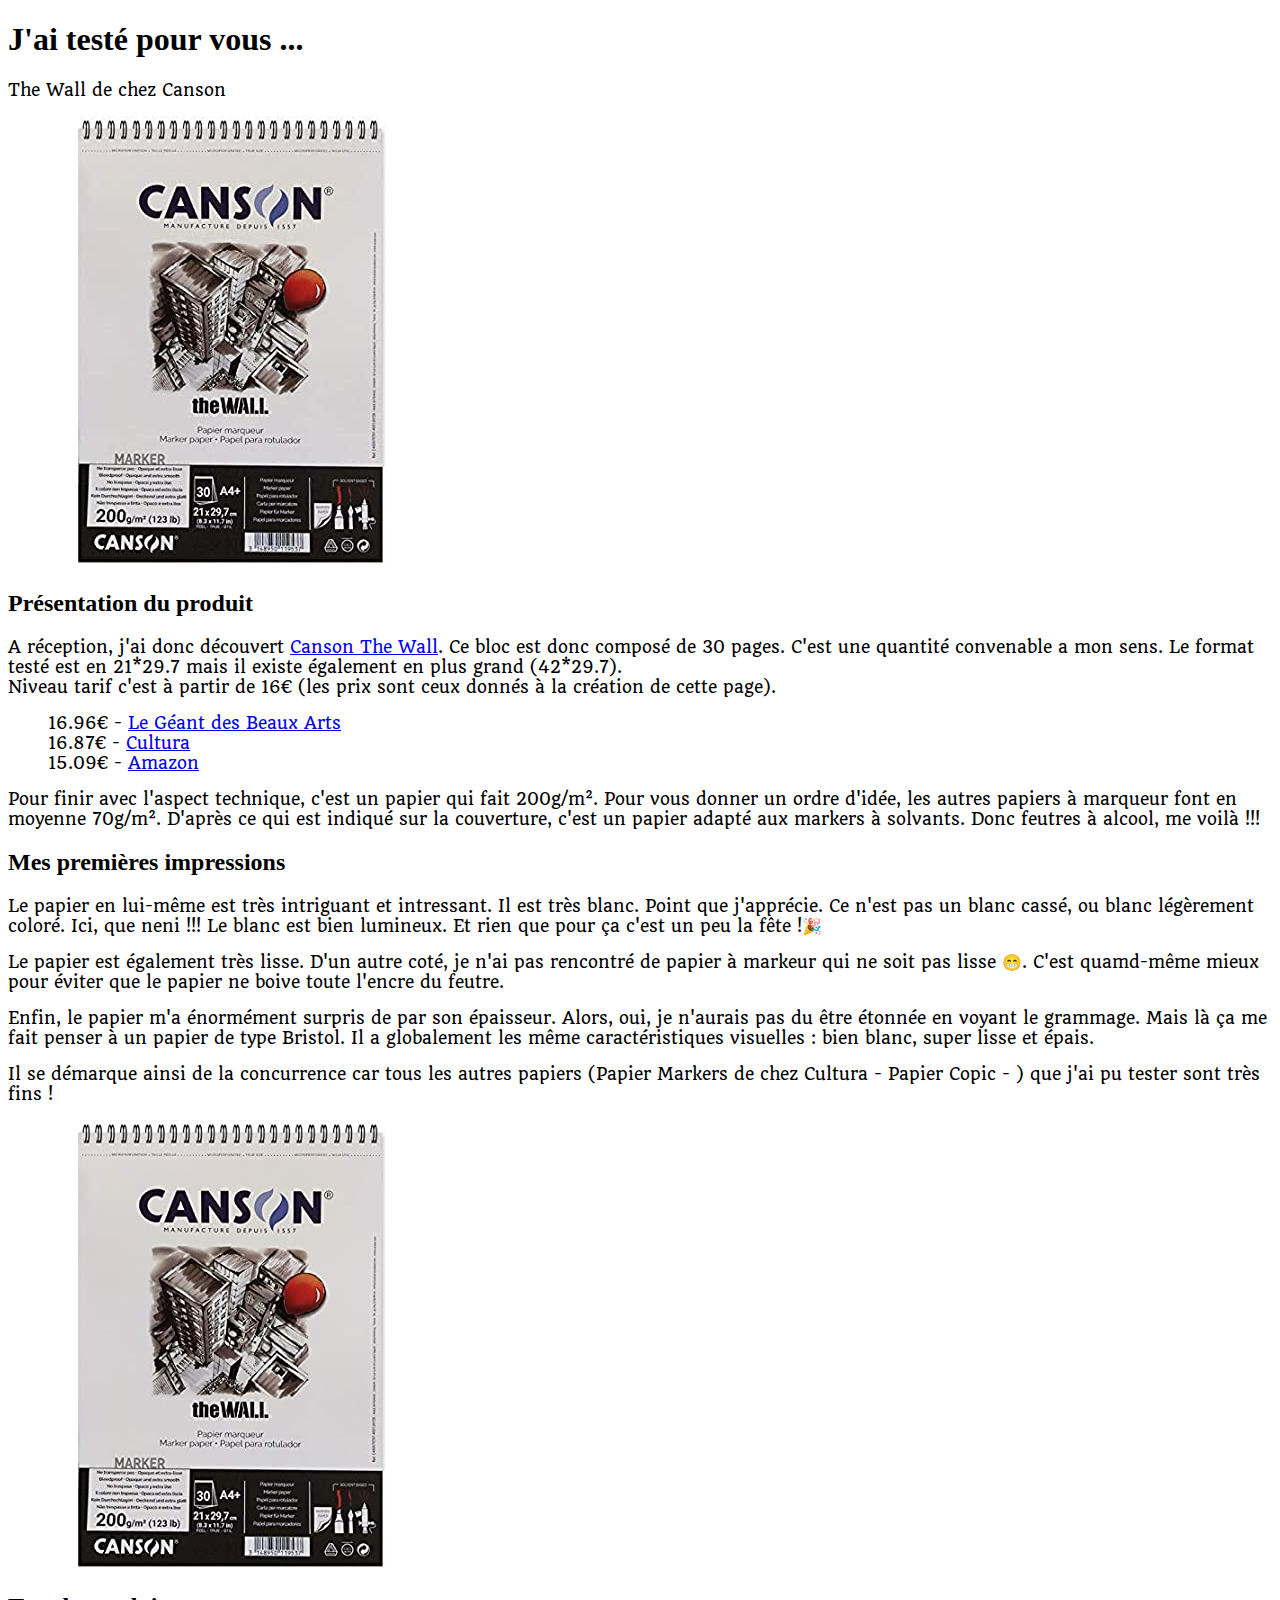
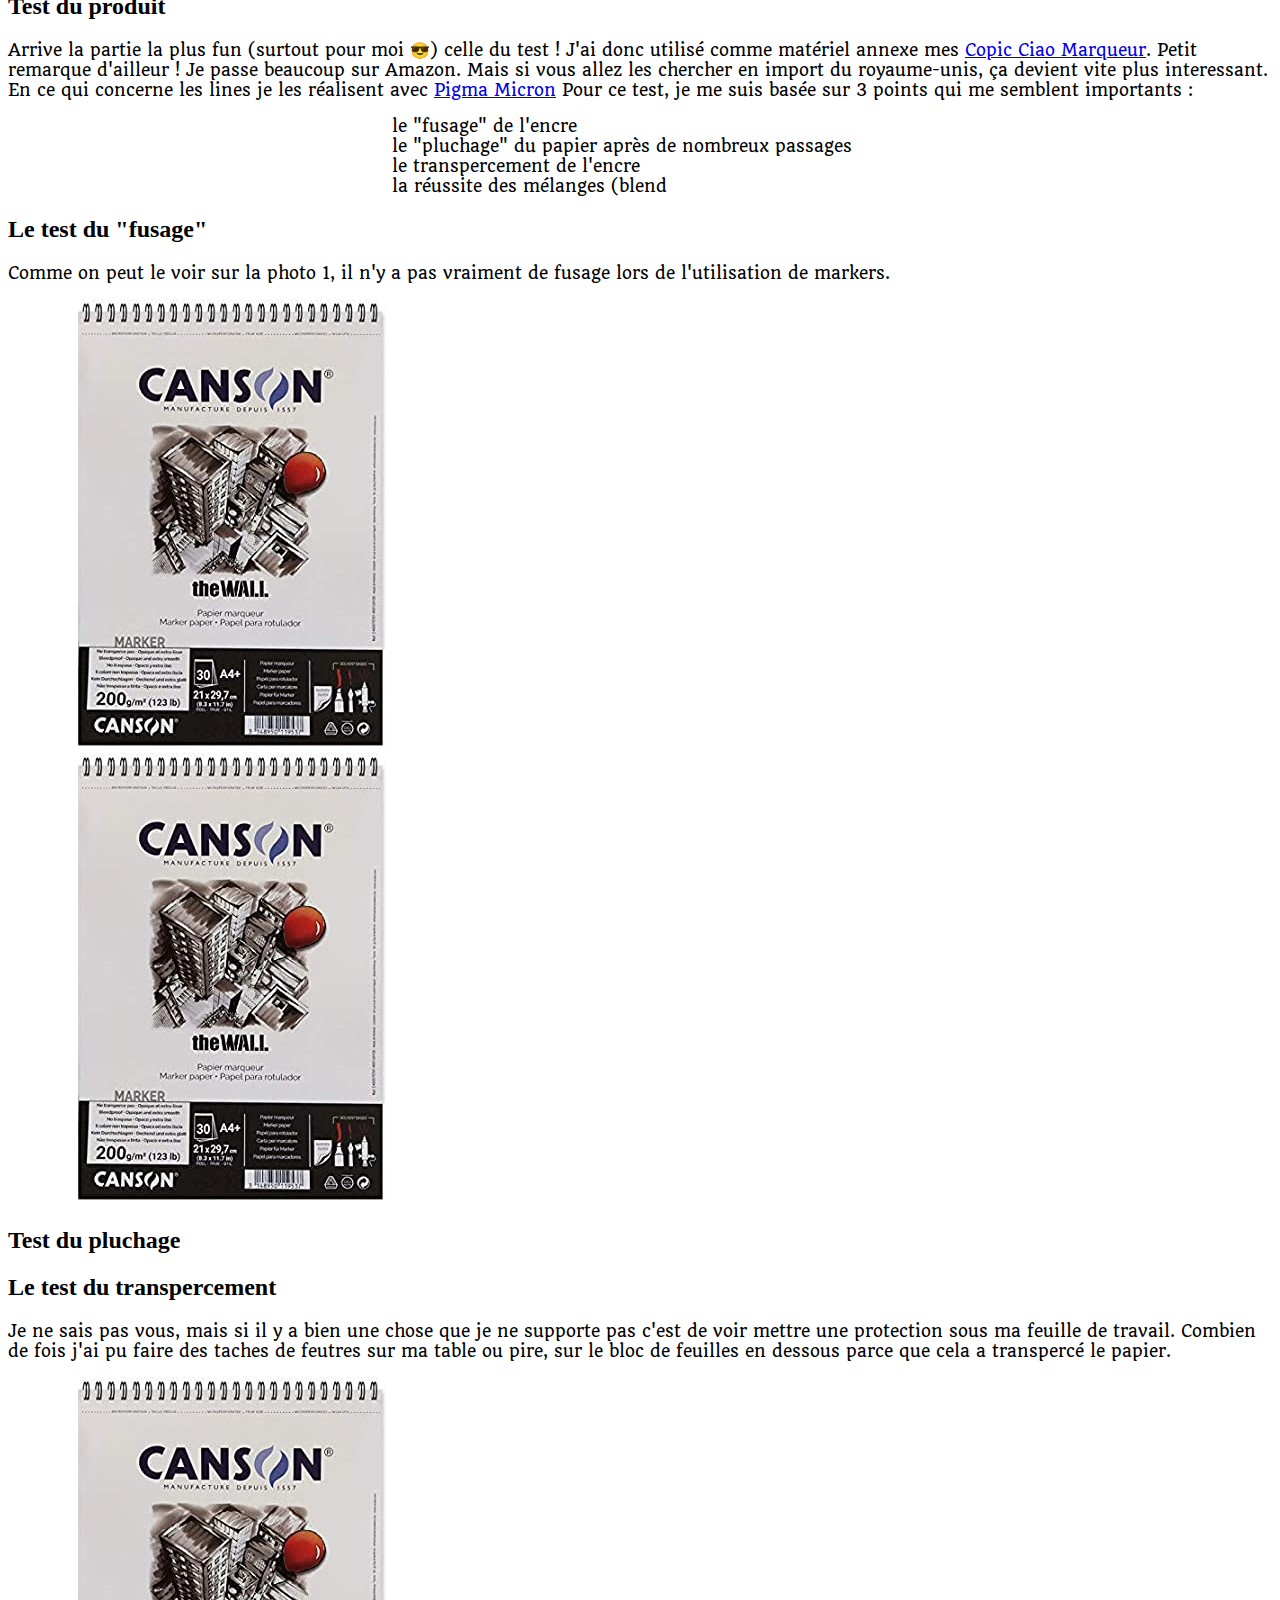
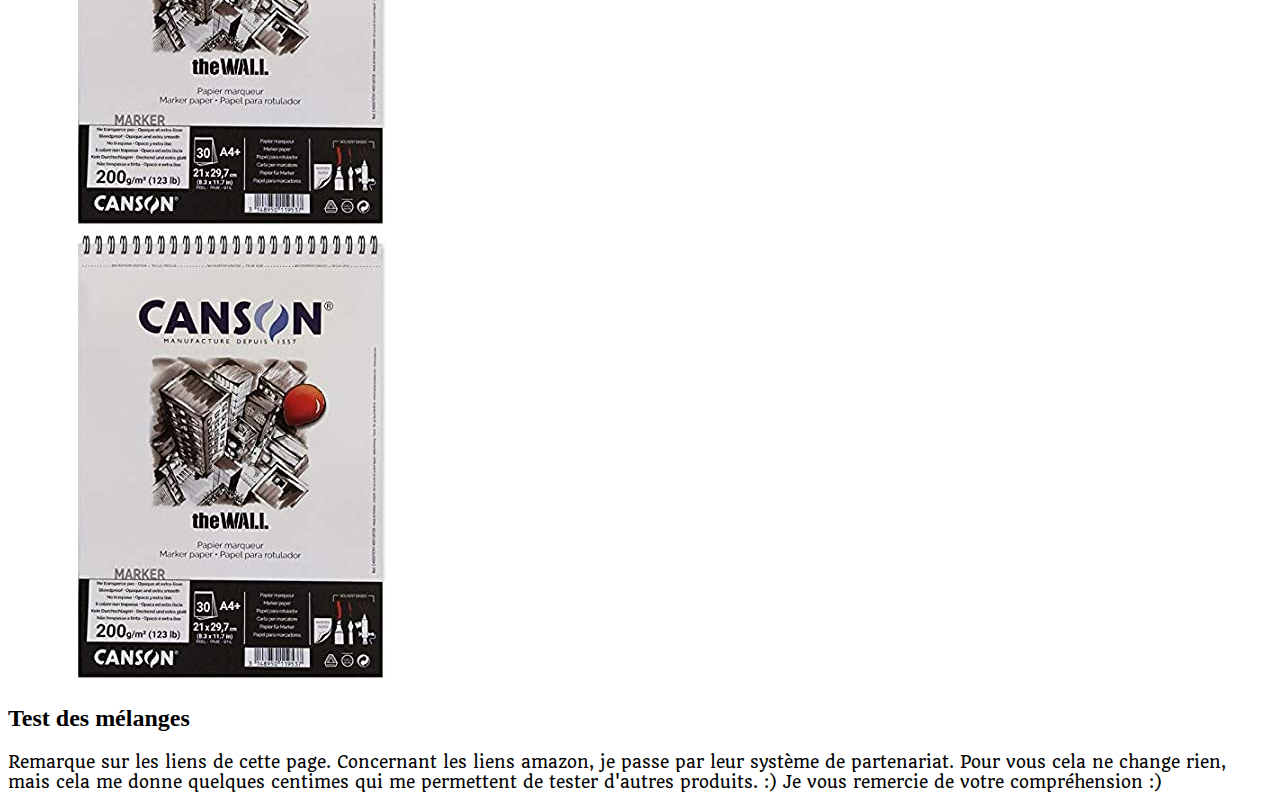
==== index.html @ c9362338 "Modification du nom de la page" ====
<!DOCTYPE html>
<html lang="fr" dir="ltr">
<head>
    <meta charset="UTF-8">
    <meta http-equiv="X-UA-Compatible" content="IE=edge">
    <meta name="viewport" content="width=device-width, initial-scale=1.0">
    <link href="https://cdn.jsdelivr.net/npm/bootstrap@5.0.1/dist/css/bootstrap.min.css" rel="stylesheet" integrity="sha384-+0n0xVW2eSR5OomGNYDnhzAbDsOXxcvSN1TPprVMTNDbiYZCxYbOOl7+AMvyTG2x" crossorigin="anonymous">
    <link rel="preconnect" href="https://fonts.gstatic.com">
<link href="https://fonts.googleapis.com/css2?family=Quando&display=swap" rel="stylesheet">
    <title>🎨 Test de matériel 🎨 The Wall</title> 
    <style>
        p, li{
           font-family: 'Quando';
        }

        .centerUl{
            padding-left: 30vw;
        }
    </style>
</head>
<body>
<div class="container-fluid bg-dark text-light p-5">
    <div class="container bg-dark class="pt-5">
        <h1 >J'ai testé pour vous ...</h1>

        <p class="text-end p-5 display-4">The Wall de chez Canson</p>
    </div>
</div>

<!--Présentation du produit-->
<div class="container-fluid pt-4">
    <div class="row">
      <div class="d-lg-flex align-items-center min-vh-25">
        <div class="col-md-12 col-lg-4 text-center">
          <img src="assets/img/thewall.jpg" class="img-thumbnail shadow p-3 mb-5 bg-black rounded" alt="Papier canson The Wall" title="Papier The Wall">
        </div>
        <div class="col-md-12 col-lg-8 text-center mx-3">
          <h2 class="text-warning display-4 h1 pb-2 ">Présentation du produit</h2>
          <p class=" text-dark p-5">
            A réception, j'ai donc découvert <a target="_blank" href="https://www.amazon.fr/gp/product/B0739VLLSV/ref=as_li_tl?ie=UTF8&camp=1642&creative=6746&creativeASIN=B0739VLLSV&linkCode=as2&tag=izatest-21&linkId=b6c45bb229dc538e127c9585f77d4fa2">Canson The Wall</a>.
            
            Ce bloc est donc composé de 30 pages. C'est une quantité convenable a mon sens.
            Le format testé est en 21*29.7 mais il existe également en plus grand (42*29.7). <br>
            Niveau tarif c'est à partir de 16€ (les prix sont ceux donnés à la création de cette page).
                <ul style="list-style: none;">
                    <li>16.96€  - <a href ="https://www.geant-beaux-arts.fr/bloc-de-papier-spirale-canson-the-wall-30-feuilles-220-g-m-2.html">Le Géant des Beaux Arts</a> </li>
                    <li>16.87€ - <a href="https://www.cultura.com/spir-30f-wall-21x31-4-220g-3148950119537.html">Cultura </a> </li>
                    <li>15.09€ - <a href="https://www.amazon.fr/gp/product/B0739VLLSV/ref=as_li_tl?ie=UTF8&camp=1642&creative=6746&creativeASIN=B0739VLLSV&linkCode=as2&tag=izatest-21&linkId=b6c45bb229dc538e127c9585f77d4fa2""> Amazon </a> </li>
                </ul>
        </p>
        <p class=" p-5" >        
            Pour finir avec l'aspect technique, c'est un papier qui fait 200g/m². Pour vous donner un ordre d'idée, les autres papiers à marqueur font en moyenne 70g/m².

            D'après ce qui est indiqué sur la couverture, c'est un papier adapté aux markers à solvants. Donc feutres à alcool, me voilà !!!

        </p>
        </div>
      </div>
    </div>
  </div>


<!--Premières impressions-->

<section class="p-5" id="Expertise">
    <div class="container-fluid">
      <div class="row">
        <div class="d-lg-flex align-items-center min-vh-25">
          <div class="col-md-12 col-lg-8 text-center mx-3">
            <h2 class="text-warning display-4 h1 mb-5 ">Mes premières impressions</h2>
                <p class=" text-dark p-5">
                Le papier en lui-même est très intriguant et intressant.
                Il est très blanc. Point que j'apprécie. Ce n'est pas un blanc cassé, ou blanc légèrement coloré. Ici, que neni !!! Le blanc est bien lumineux. Et rien que pour ça c'est un peu la fête !🎉</p>
                <p class=" text-dark">
                Le papier est également très lisse. D'un autre coté, je n'ai pas rencontré de papier à markeur qui ne soit pas lisse 😁. C'est quamd-même mieux pour éviter que le papier ne boive toute l'encre du feutre.</p>
                <p class=" text-dark">
                Enfin, le papier m'a énormément surpris de par son épaisseur. Alors, oui, je n'aurais pas du être étonnée en voyant le grammage. Mais là ça me fait penser à un papier de type Bristol. Il a globalement les même caractéristiques visuelles : bien blanc, super lisse et épais.</p>
                <p class=" text-dark">
                Il se démarque ainsi de la concurrence car tous les autres papiers (Papier Markers de chez Cultura - Papier Copic -  ) que j'ai pu tester sont très fins !
                </p>
          </div>
          <div class="col-md-12 col-lg-4">
            <img src="assets/img/thewall.jpg" class="img-thumbnail" alt="comparatif visuel" title="Comparatif visuel">
          </div>
        </div>
      </div>
    </div>
  </section>

<!--Test du produit-->

<!--Généralitées-->
<section class="p-5" id="Expertise">
    <div class="container-fluid">
        <h2 class="text-warning display-4 h1 mb-5 text-center">Test du produit</h2>
        <p class=" text-dark p-5">
            Arrive la partie la plus fun (surtout pour moi 😎) celle du test ! J'ai donc utilisé comme matériel annexe mes <a target="_blank" href="https://www.amazon.fr/gp/product/B003OQ8Z7M/ref=as_li_tl?ie=UTF8&camp=1642&creative=6746&creativeASIN=B003OQ8Z7M&linkCode=as2&tag=izatest-21&linkId=666177bc8d66880c98e3edcfb0b57e18">Copic Ciao Marqueur</a>. Petit remarque d'ailleur ! Je passe beaucoup sur Amazon. Mais si vous allez les chercher en import du royaume-unis, ça devient vite plus interessant. <br>
            En ce qui concerne les lines je les réalisent avec <a target="_blank" href="https://www.amazon.fr/gp/product/B004AQODNU/ref=as_li_tl?ie=UTF8&camp=1642&creative=6746&creativeASIN=B004AQODNU&linkCode=as2&tag=izatest-21&linkId=3f86c2a7da160c7c7d8fa06000e2c0c1">Pigma Micron</a>
            Pour ce test, je me suis basée sur 3 points qui me semblent importants :
                <ul style="list-style: none;" class="centerUl mb-5 " >
                    <li>le "fusage" de l'encre </li>
                    <li> le "pluchage" du papier après de nombreux passages</li>
                    <li>le transpercement de l'encre</li>
                    <li>la réussite des mélanges (blend</li>
                </ul>
        </p>
    </div>    
<!--test fusage -->
    
    <div class="container-fluid">
      <div class="row">
        <div class="d-lg-flex align-items-center min-vh-25">
          <div class="col-md-12 col-lg-8 text-center mx-3">
            <h2 class="text-warning display-4 h1 mb-5 text-center">Le test du "fusage"</h2>
                <p class=" text-dark">    
                    Comme on peut le voir sur la photo 1, il n'y a pas vraiment de fusage lors de l'utilisation de markers.
                </p>
                <p class=" text-dark">
                </p>
                <p class=" text-dark">
                
                </p>
          </div>
          <div class="col-md-12 col-lg-4">
            <img src="assets/img/thewall.jpg" class="img-thumbnail" alt="comparatif visuel" title="Comparatif visuel">
          </div>
        </div>
      </div>
    </div>

<!--test pluchage -->

  <div class="container-fluid pt-4">
    <div class="row">
      <div class="d-lg-flex align-items-center min-vh-25">
        <div class="col-md-12 col-lg-4 text-center">
          <img src="assets/img/thewall.jpg" class="img-thumbnail" alt="Papier canson The Wall" title="Papier The Wall">
        </div>
        <div class="col-md-12 col-lg-8 text-center mx-3">
          <h2 class="text-warning display-4 h1 pb-2 ">Test du pluchage</h2>
          <p class=" text-dark p-5">
        
        </p>
        <p class=" p-5">        

        </p>
        </div>
      </div>
    </div>
  </div>  

<!--test transpercement -->

    <div class="container-fluid">
        <div class="row">
            <div class="d-lg-flex align-items-center min-vh-25">
                <div class="col-md-12 col-lg-8 text-center mx-3">
                    <h2>Le test du transpercement</h2>
                        <p class=" text-dark"> 
                        Je ne sais pas vous, mais si il y a bien une chose que je ne supporte pas c'est de voir mettre une protection sous ma feuille de travail.
                        Combien de fois j'ai pu faire des taches de feutres sur ma table ou pire, sur le bloc de feuilles en dessous parce que cela a transpercé le papier.
                        </p>
                        <p class=" text-dark">
                        </p>
                        <p class=" text-dark">
                        
                        </p>
                </div>
                <div class="col-md-12 col-lg-4">
                    <img src="assets/img/thewall.jpg" class="img-thumbnail" alt="comparatif visuel" title="Comparatif visuel">
                </div>
            </div>
        </div>
    </div>

<!--test blend-->

    <div class="container-fluid pt-4">
        <div class="row">
            <div class="d-lg-flex align-items-center min-vh-25">
                <div class="col-md-12 col-lg-4 text-center">
                <img src="assets/img/thewall.jpg" class="img-thumbnail" alt="Papier canson The Wall" title="Papier The Wall">
                </div>
                <div class="col-md-12 col-lg-8 text-center mx-3">
                    <h2 class="text-warning display-4 h1 pb-2 ">Test des mélanges</h2>
                    <p class=" text-dark p-5">
                    </p>

                    <p class=" p-5">        
                    </p>
                </div>
            </div>
        </div>
    </div>  

</section>
<!--Conclusion-->


<div class="container-fluid p-5">

<p>Remarque sur les liens de cette page. Concernant les liens amazon, je passe par leur système de partenariat. Pour vous cela ne change rien, mais cela me donne quelques centimes qui me permettent de tester d'autres produits. :)
Je vous remercie de votre compréhension :)
</p>
</div>



<script src="https://cdn.jsdelivr.net/npm/bootstrap@5.0.1/dist/js/bootstrap.bundle.min.js" integrity="sha384-gtEjrD/SeCtmISkJkNUaaKMoLD0//ElJ19smozuHV6z3Iehds+3Ulb9Bn9Plx0x4" crossorigin="anonymous"></script>
</body>
</html>



<!------------------------------------------------------->
<!--                  Modifications à prévoir                  -->
<!------------------------------------------------------->

<!--


emoji intégré à VScode : windows+ .


    - revoir les photos pour les adapter d'avantage => pas d'espaces pour les shadonw
    - faire toutes les photos nécessaires
    - prendre photo galaxy et faire une autre galaxy aux copics sur the wall pour le comparer
    - ajouter ombres sous lettres du texte


->
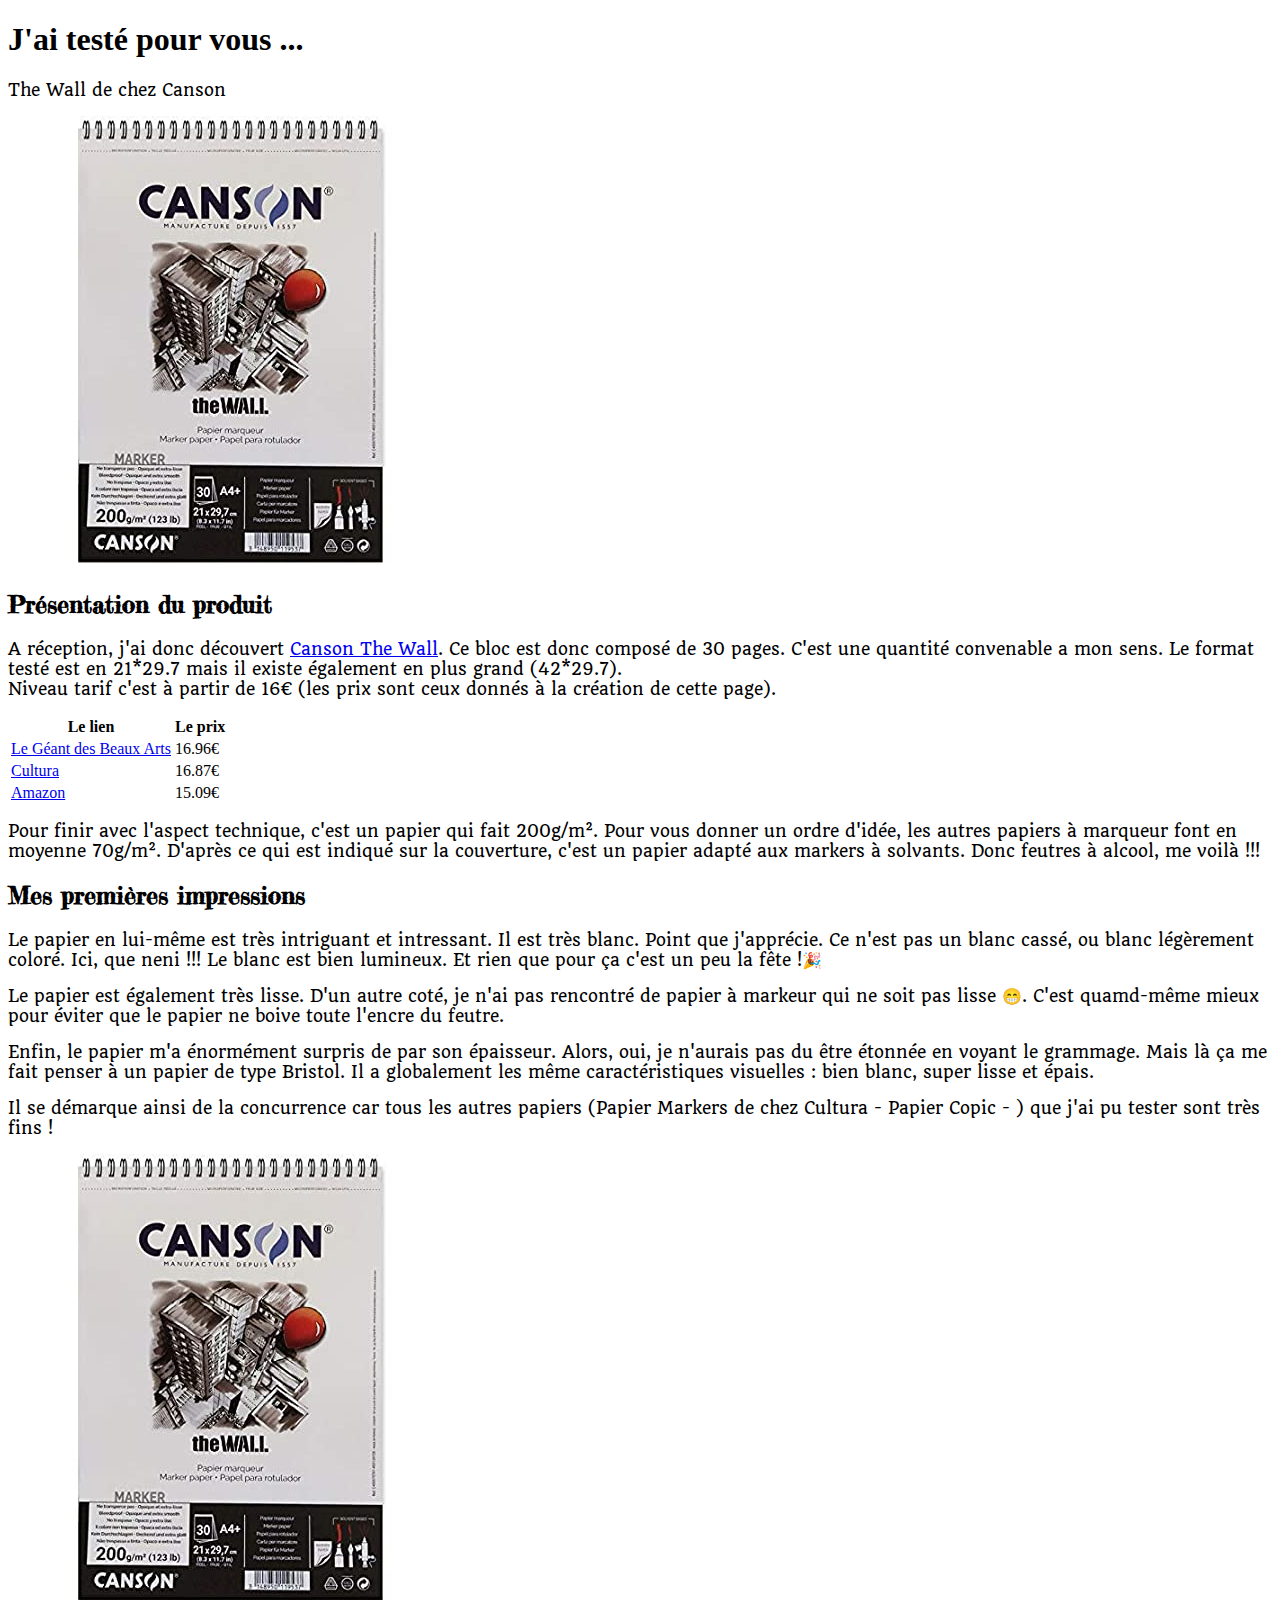
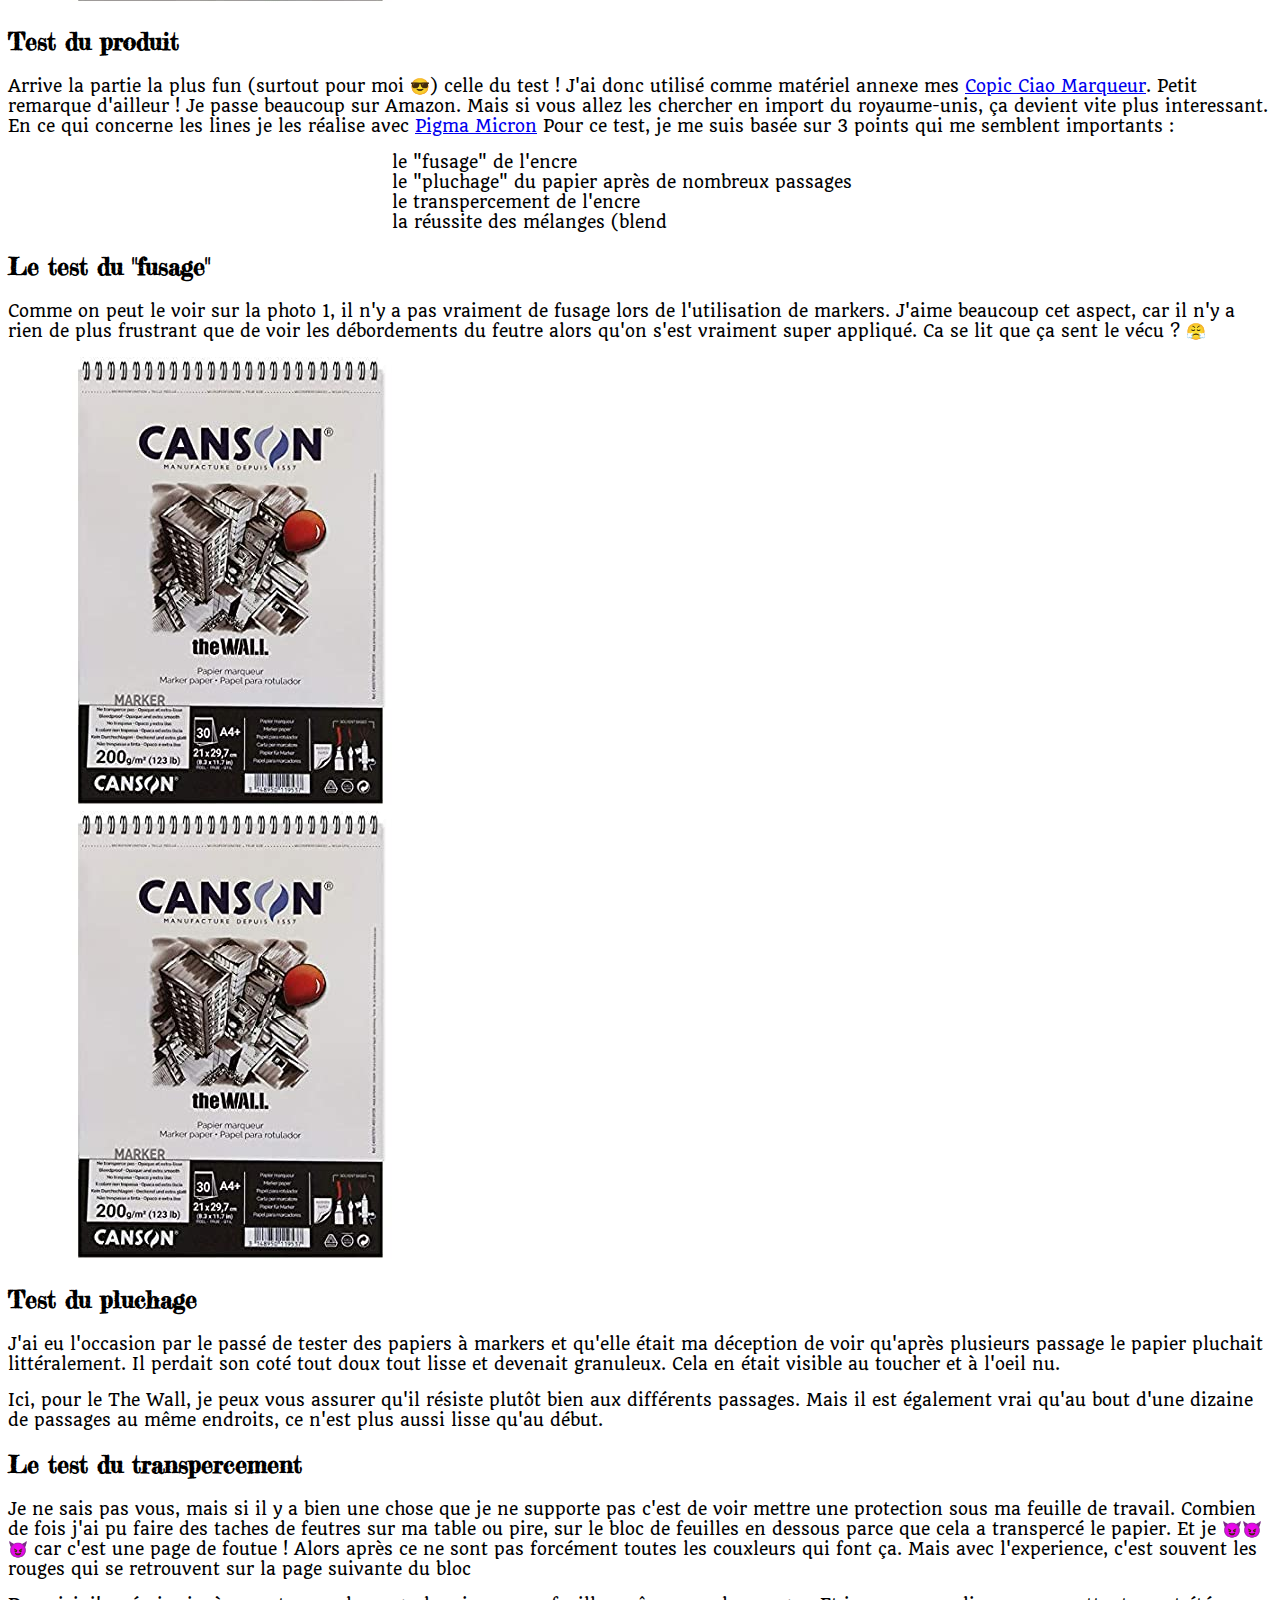
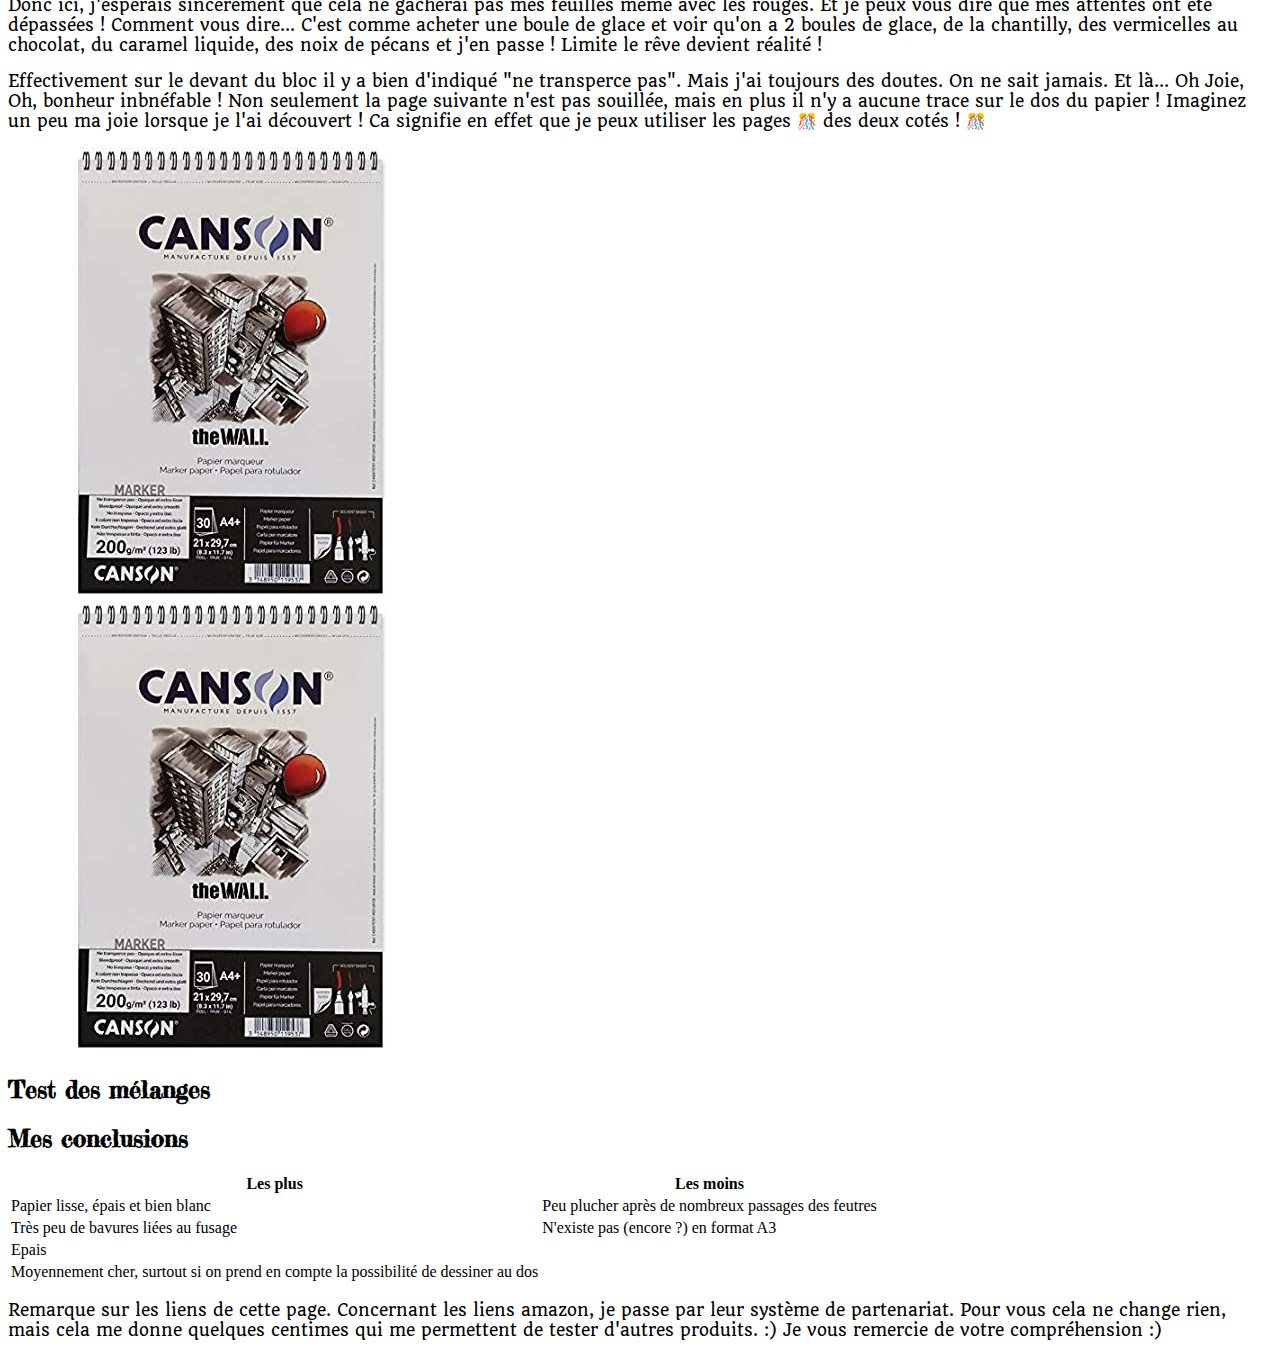
==== commit db8a4cb1: "Ajout de contenu" ====
--- a/index.html
+++ b/index.html
@@ -7,10 +7,14 @@
     <link href="https://cdn.jsdelivr.net/npm/bootstrap@5.0.1/dist/css/bootstrap.min.css" rel="stylesheet" integrity="sha384-+0n0xVW2eSR5OomGNYDnhzAbDsOXxcvSN1TPprVMTNDbiYZCxYbOOl7+AMvyTG2x" crossorigin="anonymous">
     <link rel="preconnect" href="https://fonts.gstatic.com">
 <link href="https://fonts.googleapis.com/css2?family=Quando&display=swap" rel="stylesheet">
+<link href="https://fonts.googleapis.com/css2?family=Fredericka+the+Great&display=swap" rel="stylesheet">
     <title>🎨 Test de matériel 🎨 The Wall</title> 
     <style>
         p, li{
            font-family: 'Quando';
+        }
+        h2{
+            font-family: 'Fredericka the Great', cursive;
         }
 
         .centerUl{
@@ -28,7 +32,7 @@
 </div>
 
 <!--Présentation du produit-->
-<div class="container-fluid pt-4">
+<div class="container-fluid pt-4 pb-5">
     <div class="row">
       <div class="d-lg-flex align-items-center min-vh-25">
         <div class="col-md-12 col-lg-4 text-center">
@@ -42,18 +46,39 @@
             Ce bloc est donc composé de 30 pages. C'est une quantité convenable a mon sens.
             Le format testé est en 21*29.7 mais il existe également en plus grand (42*29.7). <br>
             Niveau tarif c'est à partir de 16€ (les prix sont ceux donnés à la création de cette page).
-                <ul style="list-style: none;">
-                    <li>16.96€  - <a href ="https://www.geant-beaux-arts.fr/bloc-de-papier-spirale-canson-the-wall-30-feuilles-220-g-m-2.html">Le Géant des Beaux Arts</a> </li>
-                    <li>16.87€ - <a href="https://www.cultura.com/spir-30f-wall-21x31-4-220g-3148950119537.html">Cultura </a> </li>
-                    <li>15.09€ - <a href="https://www.amazon.fr/gp/product/B0739VLLSV/ref=as_li_tl?ie=UTF8&camp=1642&creative=6746&creativeASIN=B0739VLLSV&linkCode=as2&tag=izatest-21&linkId=b6c45bb229dc538e127c9585f77d4fa2""> Amazon </a> </li>
-                </ul>
-        </p>
-        <p class=" p-5" >        
-            Pour finir avec l'aspect technique, c'est un papier qui fait 200g/m². Pour vous donner un ordre d'idée, les autres papiers à marqueur font en moyenne 70g/m².
-
-            D'après ce qui est indiqué sur la couverture, c'est un papier adapté aux markers à solvants. Donc feutres à alcool, me voilà !!!
-
-        </p>
+                <div class="container">
+                <table class="table table-secondary table-striped table-bordered">
+                    <thead>
+                        <tr>
+                          <th scope="col">Le lien</th>
+                          <th scope="col">Le prix</th>
+                        </tr>
+                      </thead>
+                      <tbody>
+                        <tr>
+                          <td><a href ="https://www.geant-beaux-arts.fr/bloc-de-papier-spirale-canson-the-wall-30-feuilles-220-g-m-2.html" target="_blank">Le Géant des Beaux Arts</a></td>
+                          <td>16.96€</td>
+
+                        </tr>
+                        <tr>
+                          <td><a href="https://www.cultura.com/spir-30f-wall-21x31-4-220g-3148950119537.html">Cultura </a> </td>
+                          <td>16.87€</td>
+    
+                        </tr>
+                        <tr>
+                          <td > <a href="https://www.amazon.fr/gp/product/B0739VLLSV/ref=as_li_tl?ie=UTF8&camp=1642&creative=6746&creativeASIN=B0739VLLSV&linkCode=as2&tag=izatest-21&linkId=b6c45bb229dc538e127c9585f77d4fa2" target="_blank"> Amazon </a> </td>
+                          <td >15.09€</td>
+                        </tr>
+
+                      </tbody>
+                    </table>
+                </div>
+            </p>
+            <p class=" p-5" >        
+                Pour finir avec l'aspect technique, c'est un papier qui fait 200g/m². Pour vous donner un ordre d'idée, les autres papiers à marqueur font en moyenne 70g/m².
+
+                D'après ce qui est indiqué sur la couverture, c'est un papier adapté aux markers à solvants. Donc feutres à alcool, me voilà !!!
+            </p>
         </div>
       </div>
     </div>
@@ -95,7 +120,7 @@
         <h2 class="text-warning display-4 h1 mb-5 text-center">Test du produit</h2>
         <p class=" text-dark p-5">
             Arrive la partie la plus fun (surtout pour moi 😎) celle du test ! J'ai donc utilisé comme matériel annexe mes <a target="_blank" href="https://www.amazon.fr/gp/product/B003OQ8Z7M/ref=as_li_tl?ie=UTF8&camp=1642&creative=6746&creativeASIN=B003OQ8Z7M&linkCode=as2&tag=izatest-21&linkId=666177bc8d66880c98e3edcfb0b57e18">Copic Ciao Marqueur</a>. Petit remarque d'ailleur ! Je passe beaucoup sur Amazon. Mais si vous allez les chercher en import du royaume-unis, ça devient vite plus interessant. <br>
-            En ce qui concerne les lines je les réalisent avec <a target="_blank" href="https://www.amazon.fr/gp/product/B004AQODNU/ref=as_li_tl?ie=UTF8&camp=1642&creative=6746&creativeASIN=B004AQODNU&linkCode=as2&tag=izatest-21&linkId=3f86c2a7da160c7c7d8fa06000e2c0c1">Pigma Micron</a>
+            En ce qui concerne les lines je les réalise avec <a target="_blank" href="https://www.amazon.fr/gp/product/B004AQODNU/ref=as_li_tl?ie=UTF8&camp=1642&creative=6746&creativeASIN=B004AQODNU&linkCode=as2&tag=izatest-21&linkId=3f86c2a7da160c7c7d8fa06000e2c0c1">Pigma Micron</a>
             Pour ce test, je me suis basée sur 3 points qui me semblent importants :
                 <ul style="list-style: none;" class="centerUl mb-5 " >
                     <li>le "fusage" de l'encre </li>
@@ -107,13 +132,14 @@
     </div>    
 <!--test fusage -->
     
-    <div class="container-fluid">
+    <div class="container-fluid p-5">
       <div class="row">
         <div class="d-lg-flex align-items-center min-vh-25">
           <div class="col-md-12 col-lg-8 text-center mx-3">
             <h2 class="text-warning display-4 h1 mb-5 text-center">Le test du "fusage"</h2>
                 <p class=" text-dark">    
                     Comme on peut le voir sur la photo 1, il n'y a pas vraiment de fusage lors de l'utilisation de markers.
+                    J'aime beaucoup cet aspect, car il n'y a rien de plus frustrant que de voir les débordements du feutre alors qu'on s'est vraiment super appliqué. Ca se lit que ça sent le vécu ? 😤
                 </p>
                 <p class=" text-dark">
                 </p>
@@ -130,7 +156,7 @@
 
 <!--test pluchage -->
 
-  <div class="container-fluid pt-4">
+<div class="container-fluid p-5">
     <div class="row">
       <div class="d-lg-flex align-items-center min-vh-25">
         <div class="col-md-12 col-lg-4 text-center">
@@ -138,12 +164,12 @@
         </div>
         <div class="col-md-12 col-lg-8 text-center mx-3">
           <h2 class="text-warning display-4 h1 pb-2 ">Test du pluchage</h2>
-          <p class=" text-dark p-5">
-        
-        </p>
-        <p class=" p-5">        
-
-        </p>
+            <p class=" text-dark p-5">
+            J'ai eu l'occasion par le passé de tester des papiers à markers et qu'elle était ma déception de voir qu'après plusieurs passage le papier pluchait littéralement. Il perdait son coté tout doux tout lisse et devenait granuleux. Cela en était visible au toucher et à l'oeil nu.
+            </p>
+            <p class=" p-5">        
+            Ici, pour le The Wall, je peux vous assurer qu'il résiste plutôt bien aux différents passages. Mais il est également vrai qu'au bout d'une dizaine de passages au même endroits, ce n'est plus aussi lisse qu'au début.
+            </p>
         </div>
       </div>
     </div>
@@ -151,27 +177,29 @@
 
 <!--test transpercement -->
 
-    <div class="container-fluid">
-        <div class="row">
-            <div class="d-lg-flex align-items-center min-vh-25">
-                <div class="col-md-12 col-lg-8 text-center mx-3">
-                    <h2>Le test du transpercement</h2>
-                        <p class=" text-dark"> 
-                        Je ne sais pas vous, mais si il y a bien une chose que je ne supporte pas c'est de voir mettre une protection sous ma feuille de travail.
-                        Combien de fois j'ai pu faire des taches de feutres sur ma table ou pire, sur le bloc de feuilles en dessous parce que cela a transpercé le papier.
-                        </p>
-                        <p class=" text-dark">
-                        </p>
-                        <p class=" text-dark">
-                        
-                        </p>
-                </div>
-                <div class="col-md-12 col-lg-4">
-                    <img src="assets/img/thewall.jpg" class="img-thumbnail" alt="comparatif visuel" title="Comparatif visuel">
-                </div>
+<div class="container-fluid p-5">
+    <div class="row">
+        <div class="d-lg-flex align-items-center min-vh-25">
+            <div class="col-md-12 col-lg-8 text-center mx-3">
+            <h2 class="text-warning display-4 h1 pb-2" >Le test du transpercement</h2>
+                <p class=" text-dark"> 
+                Je ne sais pas vous, mais si il y a bien une chose que je ne supporte pas c'est de voir mettre une protection sous ma feuille de travail.
+                Combien de fois j'ai pu faire des taches de feutres sur ma table ou pire, sur le bloc de feuilles en dessous parce que cela a transpercé le papier. Et je 😈😈😈 car c'est une page de foutue ! Alors après ce ne sont pas forcément toutes les couxleurs qui font ça. Mais avec l'experience, c'est souvent les rouges qui se retrouvent sur la page suivante du bloc
+                </p>
+                <p class=" text-dark">
+                Donc ici, j'espérais sincèrement que cela ne gacherai pas mes feuilles même avec les rouges. Et je peux vous dire que mes attentes ont été dépassées ! Comment vous dire... C'est comme acheter une boule de glace et voir qu'on a 2 boules de glace, de la chantilly, des vermicelles au chocolat, du caramel liquide, des noix de pécans et j'en passe ! Limite le rêve devient réalité ! 
+                </p>
+                <p class=" text-dark">
+                    Effectivement sur le devant du bloc il y a bien d'indiqué "ne transperce pas". Mais j'ai toujours des doutes. On ne sait jamais. Et là... Oh Joie, Oh, bonheur inbnéfable ! Non seulement la page suivante n'est pas souillée, mais en plus il n'y a aucune trace sur le dos du papier ! Imaginez un peu ma joie lorsque je l'ai découvert ! Ca signifie en effet que je peux utiliser les pages 🎊 des deux cotés ! 🎊
+                
+                </p>
             </div>
-        </div>
-    </div>
+            <div class="col-md-12 col-lg-4">
+                <img src="assets/img/thewall.jpg" class="img-thumbnail" alt="comparatif visuel" title="Comparatif visuel">
+            </div>
+        </div>
+    </div>
+</div>
 
 <!--test blend-->
 
@@ -195,6 +223,46 @@
 
 </section>
 <!--Conclusion-->
+<section class="p-5" id="Expertise">
+    <div class="container-fluid pt-4 text-center">
+                    <h2 class="text-warning display-4 h1 pb-2 ">Mes conclusions</h2>
+                    <p class=" text-dark p-5">
+                    </p>
+                    <table class="col-12 table table-secondary table-striped table-bordered ">
+                    <thead>
+                        <tr>
+                          <th scope="col">Les plus</th>
+                          <th scope="col">Les moins</th>
+                        </tr>
+                      </thead>
+                      <tbody>
+                        <tr>
+                          <td>Papier lisse, épais et bien blanc</td>
+                          <td>Peu plucher après de nombreux passages des feutres</td>
+
+                        </tr>
+                        <tr>
+                          <td>Très peu de bavures liées au fusage</td>
+                          <td>N'existe pas (encore ?) en format A3</td>
+    
+                        </tr>
+                        <tr>
+                          <td >Epais</td>
+                          <td ></td>
+                        </tr>
+                        <tr>
+                            <td >Moyennement cher, surtout si on prend en compte la possibilité de dessiner au dos</td>
+                            <td ></td>
+                          </tr>
+                      </tbody>
+                    </table>
+                    <p class=" p-5">        
+                    </p>
+        </div>
+    </div>  
+
+
+</section>
 
 
 <div class="container-fluid p-5">
@@ -222,10 +290,16 @@
 emoji intégré à VScode : windows+ .
 
 
-    - revoir les photos pour les adapter d'avantage => pas d'espaces pour les shadonw
+    - revoir les photos pour les adapter d'avantage => pas d'espaces pour les shadows
     - faire toutes les photos nécessaires
     - prendre photo galaxy et faire une autre galaxy aux copics sur the wall pour le comparer
     - ajouter ombres sous lettres du texte
+    - passer les liens en "ouverture d'une nouvelle fenêtre"
+    - faire les corrections d'orthographe
+
+    céer une page css et ajouter le css
+    prévoir un peu de JS (fonction pour remonter doucement en haut entre autre)
+
 
 
 ->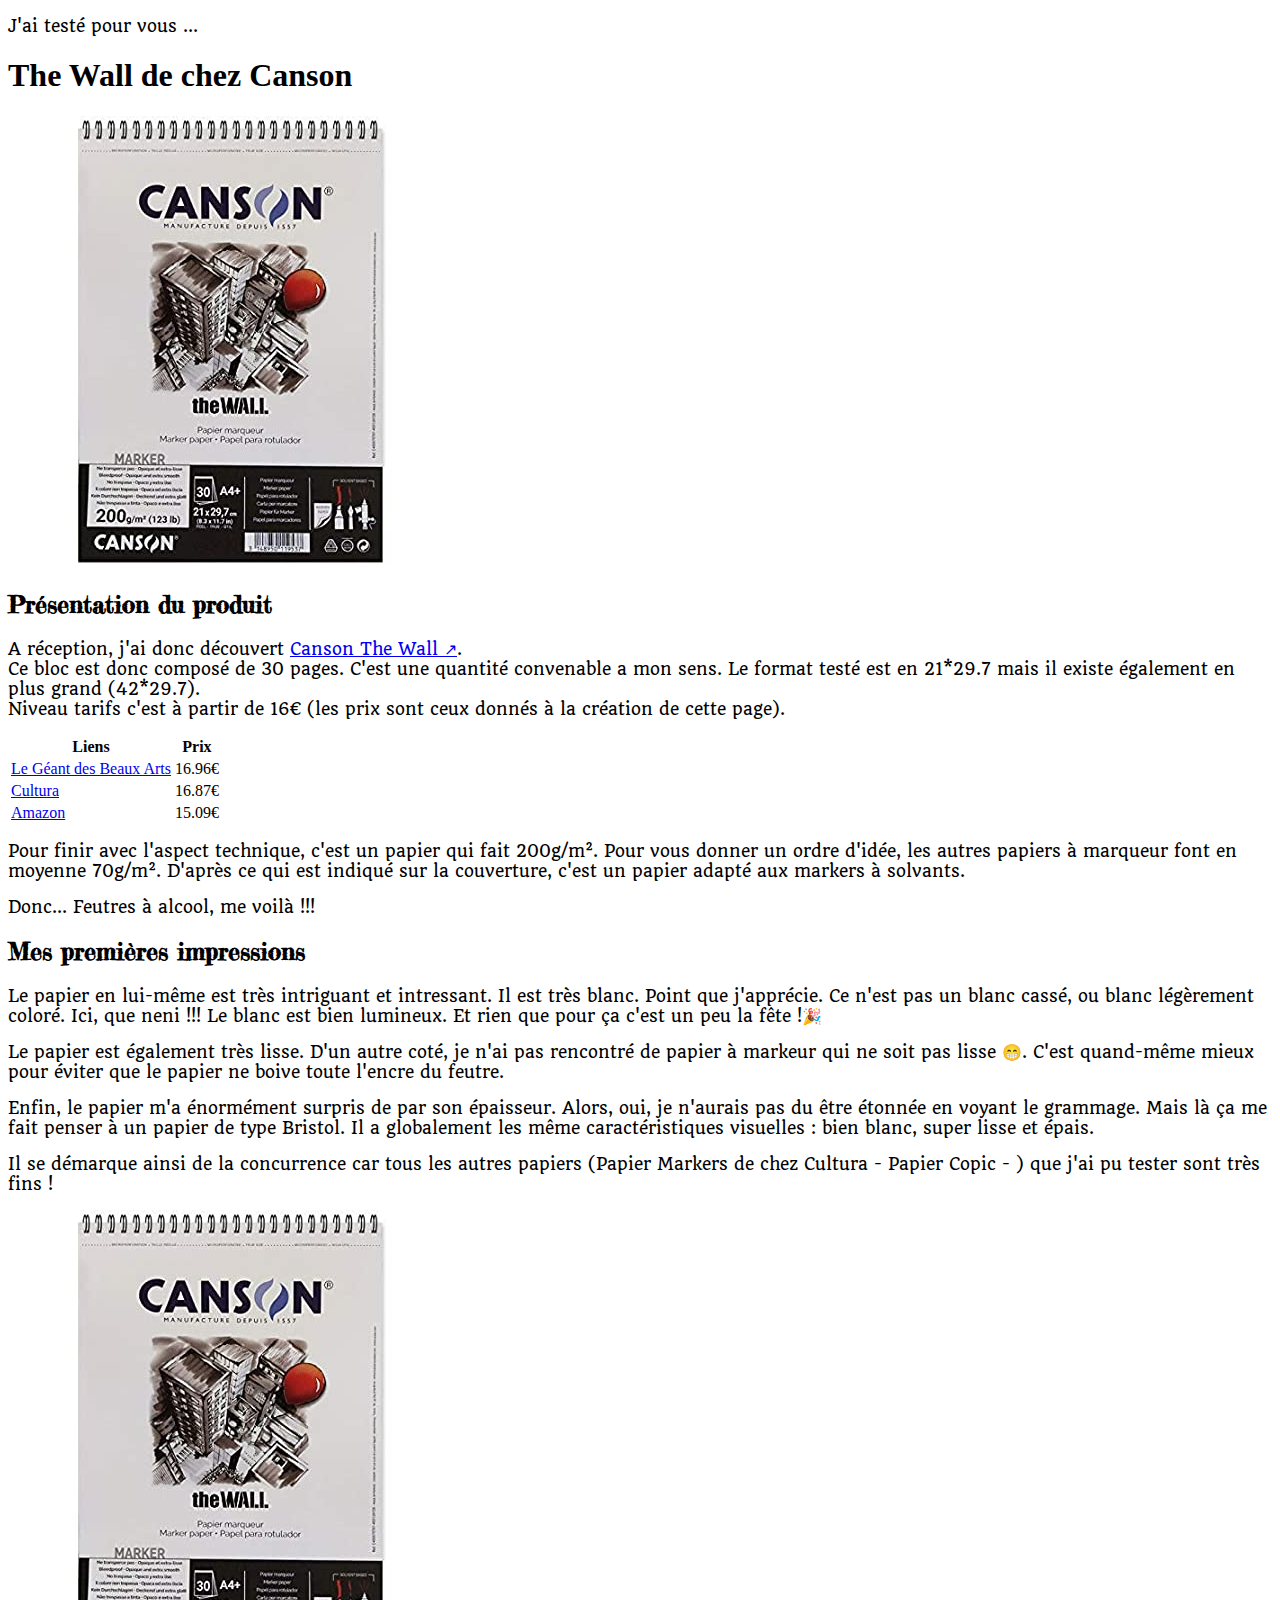
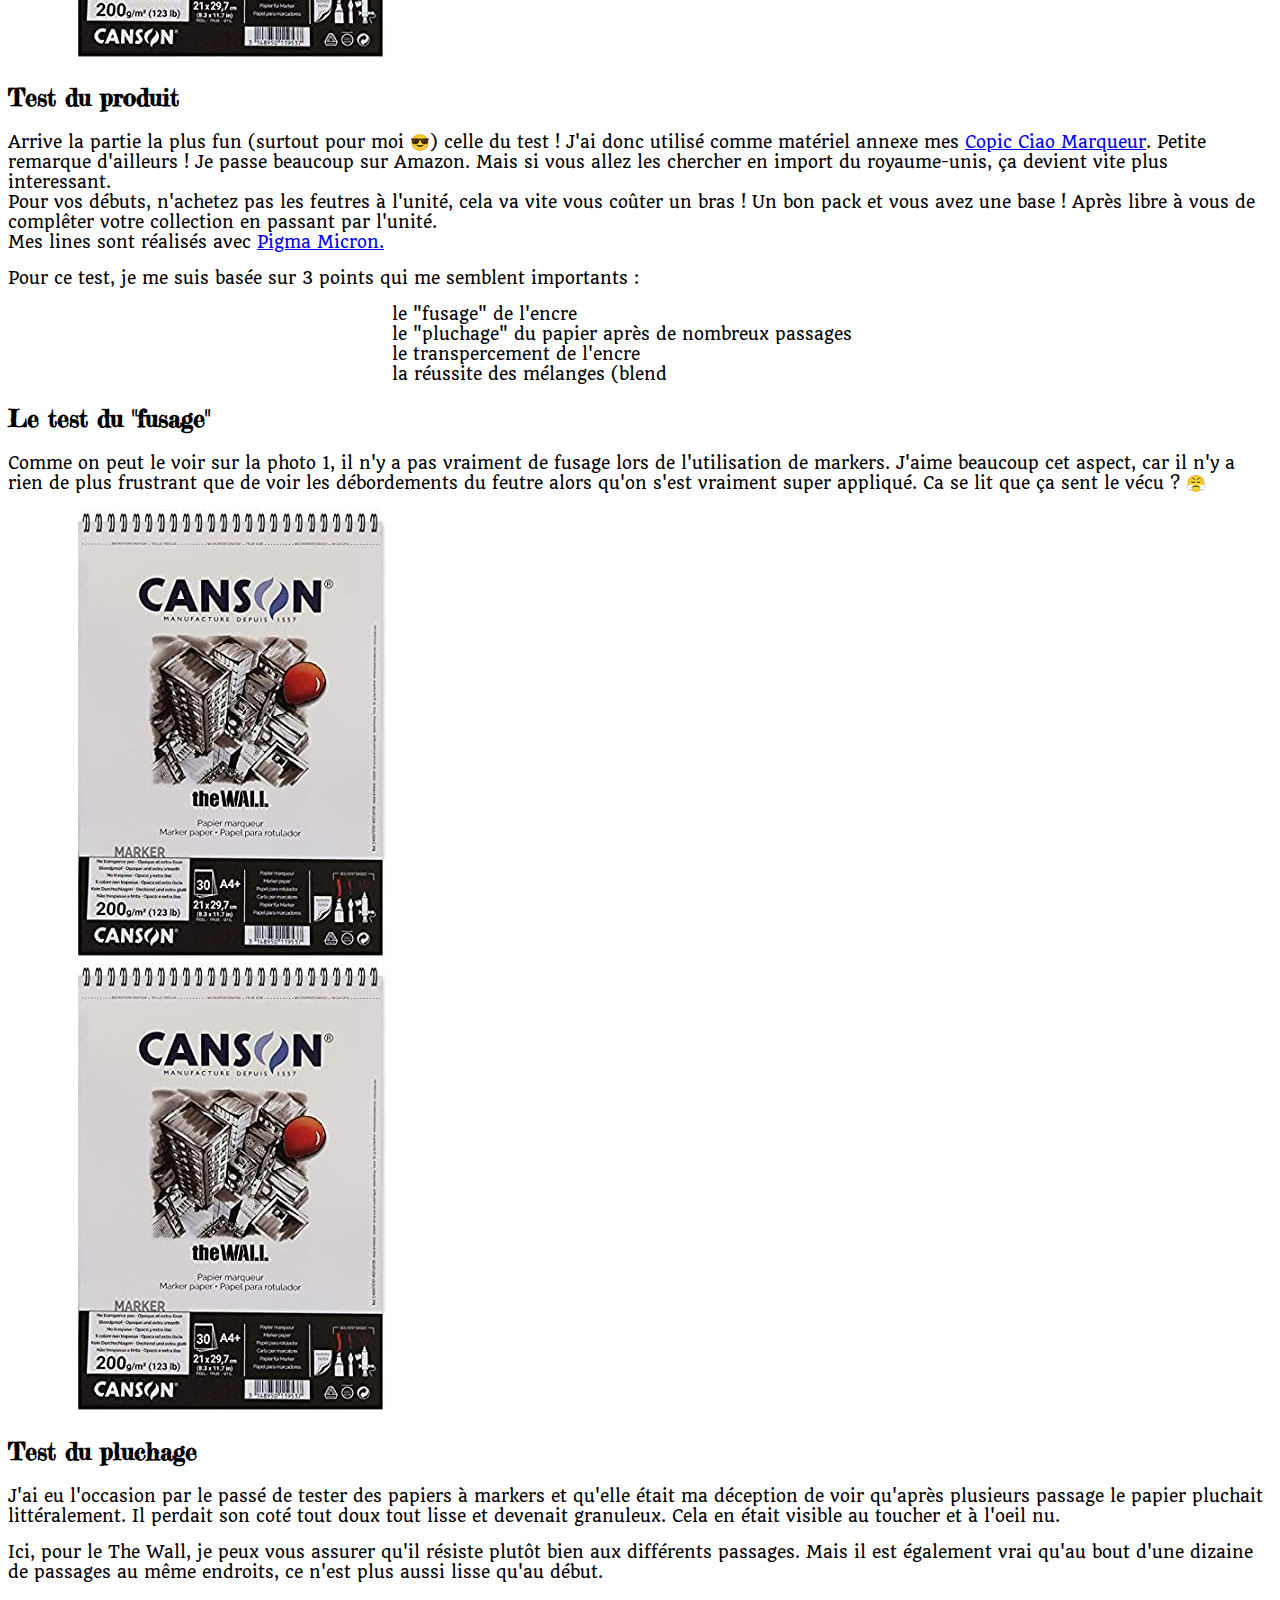
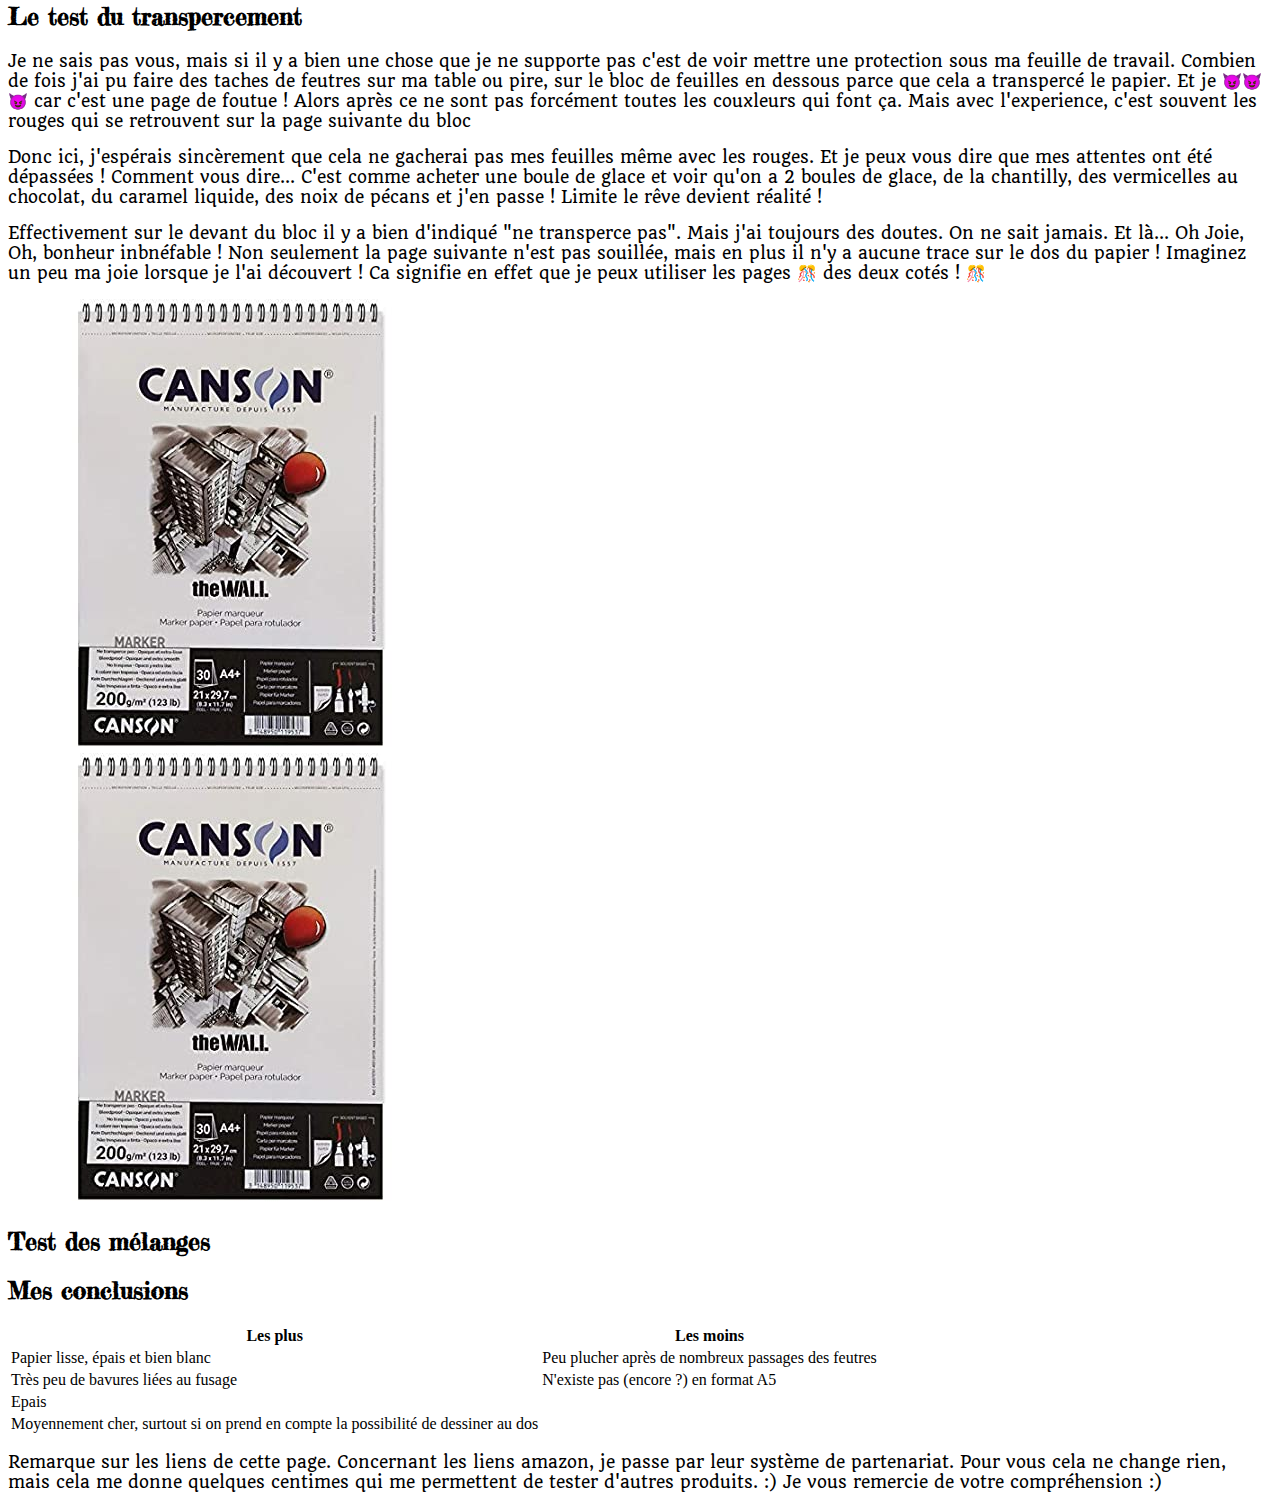
==== commit 5d5430e4: "modifs du 02-11" ====
--- a/index.html
+++ b/index.html
@@ -8,79 +8,72 @@
     <link rel="preconnect" href="https://fonts.gstatic.com">
 <link href="https://fonts.googleapis.com/css2?family=Quando&display=swap" rel="stylesheet">
 <link href="https://fonts.googleapis.com/css2?family=Fredericka+the+Great&display=swap" rel="stylesheet">
-    <title>🎨 Test de matériel 🎨 The Wall</title> 
-    <style>
-        p, li{
-           font-family: 'Quando';
-        }
-        h2{
-            font-family: 'Fredericka the Great', cursive;
-        }
-
-        .centerUl{
-            padding-left: 30vw;
-        }
-    </style>
+<link rel="stylesheet" type="text/css" href="assets/css/style.css" media="all" />
+<link rel="shortcut icon" type="image/png" href="" />
+
+<title>🎨 Test de matériel 🎨 The Wall</title> 
+
 </head>
 <body>
 <div class="container-fluid bg-dark text-light p-5">
     <div class="container bg-dark class="pt-5">
-        <h1 >J'ai testé pour vous ...</h1>
-
-        <p class="text-end p-5 display-4">The Wall de chez Canson</p>
+        <p class="h1">J'ai testé pour vous ...</p>
+
+        <h1 class="text-end p-5 display-4">The Wall de chez Canson</h1>
     </div>
 </div>
 
 <!--Présentation du produit-->
-<div class="container-fluid pt-4 pb-5">
+<div class="container-fluid pt-4 p-5">
     <div class="row">
       <div class="d-lg-flex align-items-center min-vh-25">
         <div class="col-md-12 col-lg-4 text-center">
           <img src="assets/img/thewall.jpg" class="img-thumbnail shadow p-3 mb-5 bg-black rounded" alt="Papier canson The Wall" title="Papier The Wall">
         </div>
         <div class="col-md-12 col-lg-8 text-center mx-3">
-          <h2 class="text-warning display-4 h1 pb-2 ">Présentation du produit</h2>
-          <p class=" text-dark p-5">
-            A réception, j'ai donc découvert <a target="_blank" href="https://www.amazon.fr/gp/product/B0739VLLSV/ref=as_li_tl?ie=UTF8&camp=1642&creative=6746&creativeASIN=B0739VLLSV&linkCode=as2&tag=izatest-21&linkId=b6c45bb229dc538e127c9585f77d4fa2">Canson The Wall</a>.
-            
+          <h2 class="text-warning display-4 h1 pb-2">Présentation du produit</h2>
+          <p class="text-dark p-5">
+              A réception, j'ai donc découvert <a target="_blank" href="https://www.amazon.fr/gp/product/B0739VLLSV/ref=as_li_tl?ie=UTF8&camp=1642&creative=6746&creativeASIN=B0739VLLSV&linkCode=as2&tag=izatest-21&linkId=b6c45bb229dc538e127c9585f77d4fa2" title="Ouvrez une nouvelle fenêtre et allez sur le site Amazon">Canson The Wall &#8599;</a>.
+            <br>
             Ce bloc est donc composé de 30 pages. C'est une quantité convenable a mon sens.
             Le format testé est en 21*29.7 mais il existe également en plus grand (42*29.7). <br>
-            Niveau tarif c'est à partir de 16€ (les prix sont ceux donnés à la création de cette page).
-                <div class="container">
-                <table class="table table-secondary table-striped table-bordered">
-                    <thead>
-                        <tr>
-                          <th scope="col">Le lien</th>
-                          <th scope="col">Le prix</th>
-                        </tr>
-                      </thead>
-                      <tbody>
-                        <tr>
-                          <td><a href ="https://www.geant-beaux-arts.fr/bloc-de-papier-spirale-canson-the-wall-30-feuilles-220-g-m-2.html" target="_blank">Le Géant des Beaux Arts</a></td>
-                          <td>16.96€</td>
-
-                        </tr>
-                        <tr>
-                          <td><a href="https://www.cultura.com/spir-30f-wall-21x31-4-220g-3148950119537.html">Cultura </a> </td>
-                          <td>16.87€</td>
-    
-                        </tr>
-                        <tr>
-                          <td > <a href="https://www.amazon.fr/gp/product/B0739VLLSV/ref=as_li_tl?ie=UTF8&camp=1642&creative=6746&creativeASIN=B0739VLLSV&linkCode=as2&tag=izatest-21&linkId=b6c45bb229dc538e127c9585f77d4fa2" target="_blank"> Amazon </a> </td>
-                          <td >15.09€</td>
-                        </tr>
-
-                      </tbody>
+            Niveau tarifs c'est à partir de 16€ (les prix sont ceux donnés à la création de cette page).
+            </p>
+            
+            <div class="container-fluid">
+                <p class="text-dark">
+                    <table class="table table-secondary table-striped table-bordered">
+                        <thead>
+                            <tr>
+                                <th scope="col">Liens</th>
+                                <th scope="col">Prix</th>
+                            </tr>
+                        </thead>
+                        <tbody>
+                            <tr>
+                                <td><a href ="https://www.geant-beaux-arts.fr/bloc-de-papier-spirale-canson-the-wall-30-feuilles-220-g-m-2.html" target="_blank" title="Ouvrez une nouvelle fenêtre et allez sur le site Géant des beaux arts">Le Géant des Beaux Arts</a></td>
+                                <td>16.96€</td>
+                            </tr>
+                            <tr>
+                                <td><a href="https://www.cultura.com/spir-30f-wall-21x31-4-220g-3148950119537.html" title="Ouvrez une nouvelle fenêtre et allez sur le site Cultura">Cultura </a> </td>
+                                <td>16.87€</td>
+                            </tr>
+                            <tr>
+                                <td > <a href="https://www.amazon.fr/gp/product/B0739VLLSV/ref=as_li_tl?ie=UTF8&camp=1642&creative=6746&creativeASIN=B0739VLLSV&linkCode=as2&tag=izatest-21&linkId=b6c45bb229dc538e127c9585f77d4fa2" target="_blank" title="Ouvrez une nouvelle fenêtre et allez sur le site Amazon"> Amazon </a> </td>
+                                <td >15.09€</td>
+                            </tr>
+                        </tbody>
                     </table>
-                </div>
-            </p>
-            <p class=" p-5" >        
+                </p>   
+            
+                <p class="p-2" >        
                 Pour finir avec l'aspect technique, c'est un papier qui fait 200g/m². Pour vous donner un ordre d'idée, les autres papiers à marqueur font en moyenne 70g/m².
 
-                D'après ce qui est indiqué sur la couverture, c'est un papier adapté aux markers à solvants. Donc feutres à alcool, me voilà !!!
-            </p>
-        </div>
-      </div>
+                D'après ce qui est indiqué sur la couverture, c'est un papier adapté aux markers à solvants.
+                </p>
+                <p class="lead">Donc... Feutres à alcool, me voilà !!!</p>
+            </div>    
+        </div>
     </div>
   </div>
 
@@ -93,11 +86,11 @@
         <div class="d-lg-flex align-items-center min-vh-25">
           <div class="col-md-12 col-lg-8 text-center mx-3">
             <h2 class="text-warning display-4 h1 mb-5 ">Mes premières impressions</h2>
-                <p class=" text-dark p-5">
+                <p class=" text-dark">
                 Le papier en lui-même est très intriguant et intressant.
                 Il est très blanc. Point que j'apprécie. Ce n'est pas un blanc cassé, ou blanc légèrement coloré. Ici, que neni !!! Le blanc est bien lumineux. Et rien que pour ça c'est un peu la fête !🎉</p>
                 <p class=" text-dark">
-                Le papier est également très lisse. D'un autre coté, je n'ai pas rencontré de papier à markeur qui ne soit pas lisse 😁. C'est quamd-même mieux pour éviter que le papier ne boive toute l'encre du feutre.</p>
+                Le papier est également très lisse. D'un autre coté, je n'ai pas rencontré de papier à markeur qui ne soit pas lisse 😁. C'est quand-même mieux pour éviter que le papier ne boive toute l'encre du feutre.</p>
                 <p class=" text-dark">
                 Enfin, le papier m'a énormément surpris de par son épaisseur. Alors, oui, je n'aurais pas du être étonnée en voyant le grammage. Mais là ça me fait penser à un papier de type Bristol. Il a globalement les même caractéristiques visuelles : bien blanc, super lisse et épais.</p>
                 <p class=" text-dark">
@@ -118,9 +111,12 @@
 <section class="p-5" id="Expertise">
     <div class="container-fluid">
         <h2 class="text-warning display-4 h1 mb-5 text-center">Test du produit</h2>
-        <p class=" text-dark p-5">
-            Arrive la partie la plus fun (surtout pour moi 😎) celle du test ! J'ai donc utilisé comme matériel annexe mes <a target="_blank" href="https://www.amazon.fr/gp/product/B003OQ8Z7M/ref=as_li_tl?ie=UTF8&camp=1642&creative=6746&creativeASIN=B003OQ8Z7M&linkCode=as2&tag=izatest-21&linkId=666177bc8d66880c98e3edcfb0b57e18">Copic Ciao Marqueur</a>. Petit remarque d'ailleur ! Je passe beaucoup sur Amazon. Mais si vous allez les chercher en import du royaume-unis, ça devient vite plus interessant. <br>
-            En ce qui concerne les lines je les réalise avec <a target="_blank" href="https://www.amazon.fr/gp/product/B004AQODNU/ref=as_li_tl?ie=UTF8&camp=1642&creative=6746&creativeASIN=B004AQODNU&linkCode=as2&tag=izatest-21&linkId=3f86c2a7da160c7c7d8fa06000e2c0c1">Pigma Micron</a>
+        <p class=" text-dark">
+            Arrive la partie la plus fun (surtout pour moi 😎) celle du test ! J'ai donc utilisé comme matériel annexe mes <a target="_blank" href="https://www.amazon.fr/gp/product/B003OQ8Z7M/ref=as_li_tl?ie=UTF8&camp=1642&creative=6746&creativeASIN=B003OQ8Z7M&linkCode=as2&tag=izatest-21&linkId=666177bc8d66880c98e3edcfb0b57e18" title="Ouvrez une nouvelle fenêtre et allez sur le site Amazon">Copic Ciao Marqueur</a>. Petite remarque d'ailleurs ! Je passe beaucoup sur Amazon. Mais si vous allez les chercher en import du royaume-unis, ça devient vite plus interessant. <br>
+            Pour vos débuts, n'achetez pas les feutres à l'unité, cela va vite vous coûter un bras ! Un bon pack et vous avez une base ! Après libre à vous de complêter votre collection en passant par l'unité. <br>
+            Mes lines sont réalisés avec <a target="_blank" href="https://www.amazon.fr/gp/product/B004AQODNU/ref=as_li_tl?ie=UTF8&camp=1642&creative=6746&creativeASIN=B004AQODNU&linkCode=as2&tag=izatest-21&linkId=3f86c2a7da160c7c7d8fa06000e2c0c1" title="Ouvrez une nouvelle fenêtre et allez sur le site Amazon">Pigma Micron.</a>
+        </p>
+        <p class=" text-dark">
             Pour ce test, je me suis basée sur 3 points qui me semblent importants :
                 <ul style="list-style: none;" class="centerUl mb-5 " >
                     <li>le "fusage" de l'encre </li>
@@ -243,7 +239,7 @@
                         </tr>
                         <tr>
                           <td>Très peu de bavures liées au fusage</td>
-                          <td>N'existe pas (encore ?) en format A3</td>
+                          <td>N'existe pas (encore ?) en format A5</td>
     
                         </tr>
                         <tr>
@@ -292,14 +288,14 @@
 
     - revoir les photos pour les adapter d'avantage => pas d'espaces pour les shadows
     - faire toutes les photos nécessaires
-    - prendre photo galaxy et faire une autre galaxy aux copics sur the wall pour le comparer
+    - DONE // prendre photo galaxy et faire une autre galaxy aux copics sur the wall pour le comparer
     - ajouter ombres sous lettres du texte
-    - passer les liens en "ouverture d'une nouvelle fenêtre"
+    - DONE // passer les liens en "ouverture d'une nouvelle fenêtre"
     - faire les corrections d'orthographe
 
     céer une page css et ajouter le css
     prévoir un peu de JS (fonction pour remonter doucement en haut entre autre)
 
-
+le code &#8599; permet de rajouter une flêche au code. Cela peut être associé à un lien pour dire qu'il est externe. Rajouter le le message dans le title "aller sur le site *****"
 
 ->--- a/assets/css/style.css
+++ b/assets/css/style.css
@@ -0,0 +1,11 @@
+
+p, li{
+   font-family: 'Quando';
+}
+h2{
+    font-family: 'Fredericka the Great', cursive;
+}
+
+.centerUl{
+    padding-left: 30vw;
+}
